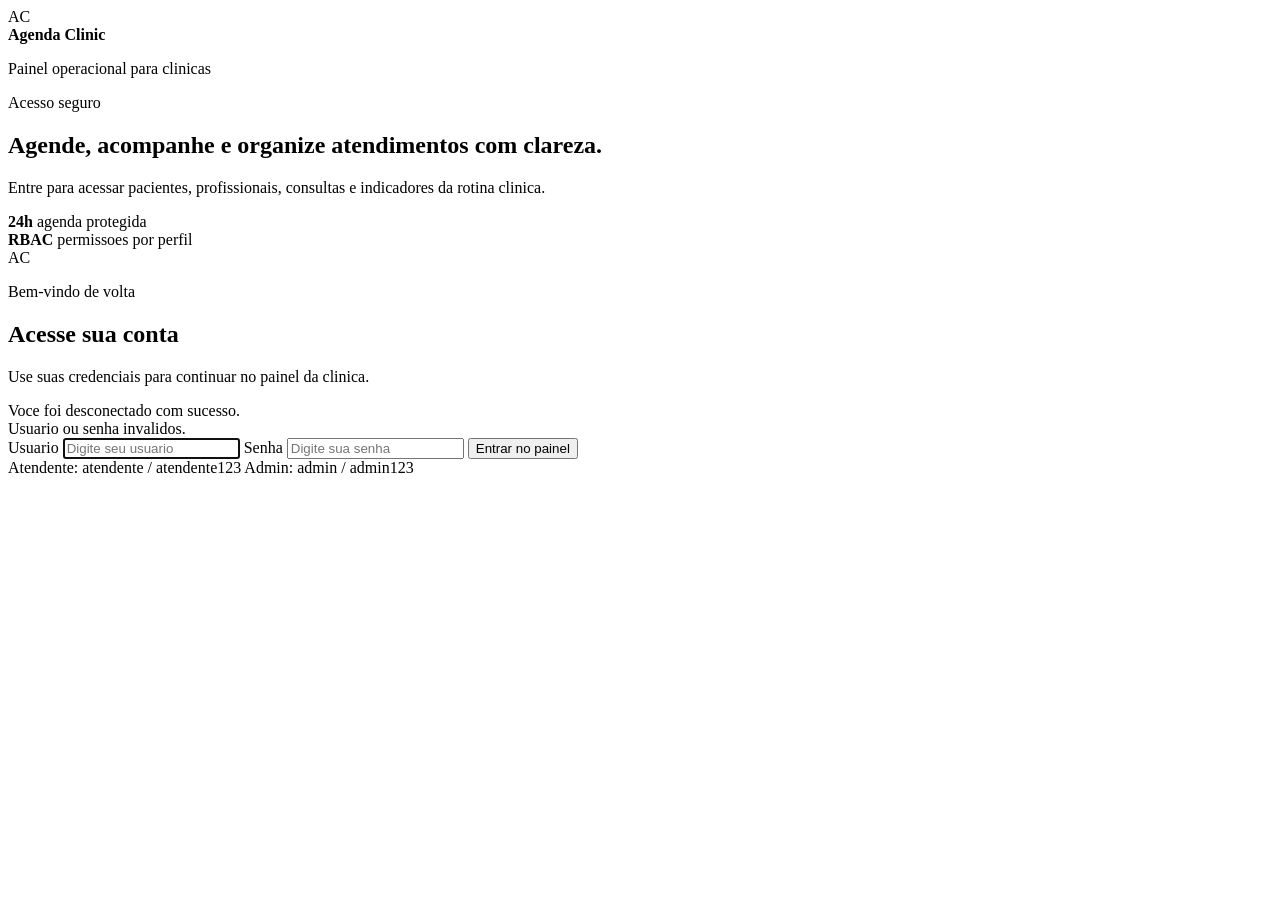
==== src/main/resources/templates/login.html @ fa5939f8 "Cria tela de login glass" ====
<!DOCTYPE html>
<html lang="pt-BR" xmlns:th="http://www.thymeleaf.org">
<head>
    <meta charset="UTF-8">
    <meta name="viewport" content="width=device-width, initial-scale=1.0">
    <title>Login | Agenda Clinic</title>
    <link rel="preconnect" href="https://fonts.googleapis.com">
    <link rel="preconnect" href="https://fonts.gstatic.com" crossorigin>
    <link href="https://fonts.googleapis.com/css2?family=Manrope:wght@400;500;700;800&family=Sora:wght@500;600;700&display=swap" rel="stylesheet">
    <link rel="stylesheet" th:href="@{/css/styles.css}">
</head>
<body class="login-page">
<main class="login-shell">
    <section class="login-hero-panel">
        <div class="login-brand">
            <span class="brand-mark">AC</span>
            <div>
                <strong>Agenda Clinic</strong>
                <p>Painel operacional para clinicas</p>
            </div>
        </div>

        <div class="login-copy">
            <span class="login-pill">Acesso seguro</span>
            <h1>Agende, acompanhe e organize atendimentos com clareza.</h1>
            <p>Entre para acessar pacientes, profissionais, consultas e indicadores da rotina clinica.</p>
        </div>

        <div class="login-stat-grid">
            <div>
                <strong>24h</strong>
                <span>agenda protegida</span>
            </div>
            <div>
                <strong>RBAC</strong>
                <span>permissoes por perfil</span>
            </div>
        </div>
    </section>

    <section class="login-card" aria-labelledby="login-title">
        <span class="login-card-icon">AC</span>
        <p class="kicker">Bem-vindo de volta</p>
        <h2 id="login-title">Acesse sua conta</h2>
        <p class="login-card-subtitle">Use suas credenciais para continuar no painel da clinica.</p>

        <div class="alert success" th:if="${param.logout}">Voce foi desconectado com sucesso.</div>
        <div class="alert error" th:if="${param.error}">Usuario ou senha invalidos.</div>

        <form class="login-form" th:action="@{/login}" method="post">
            <input type="hidden" th:name="${_csrf.parameterName}" th:value="${_csrf.token}">

            <label>
                <span>Usuario</span>
                <input type="text" name="username" autocomplete="username" placeholder="Digite seu usuario" required autofocus>
            </label>

            <label>
                <span>Senha</span>
                <input type="password" name="password" autocomplete="current-password" placeholder="Digite sua senha" required>
            </label>

            <button type="submit">Entrar no painel</button>
        </form>

        <div class="login-demo-access">
            <span>Atendente: atendente / atendente123</span>
            <span>Admin: admin / admin123</span>
        </div>
    </section>
</main>
</body>
</html>
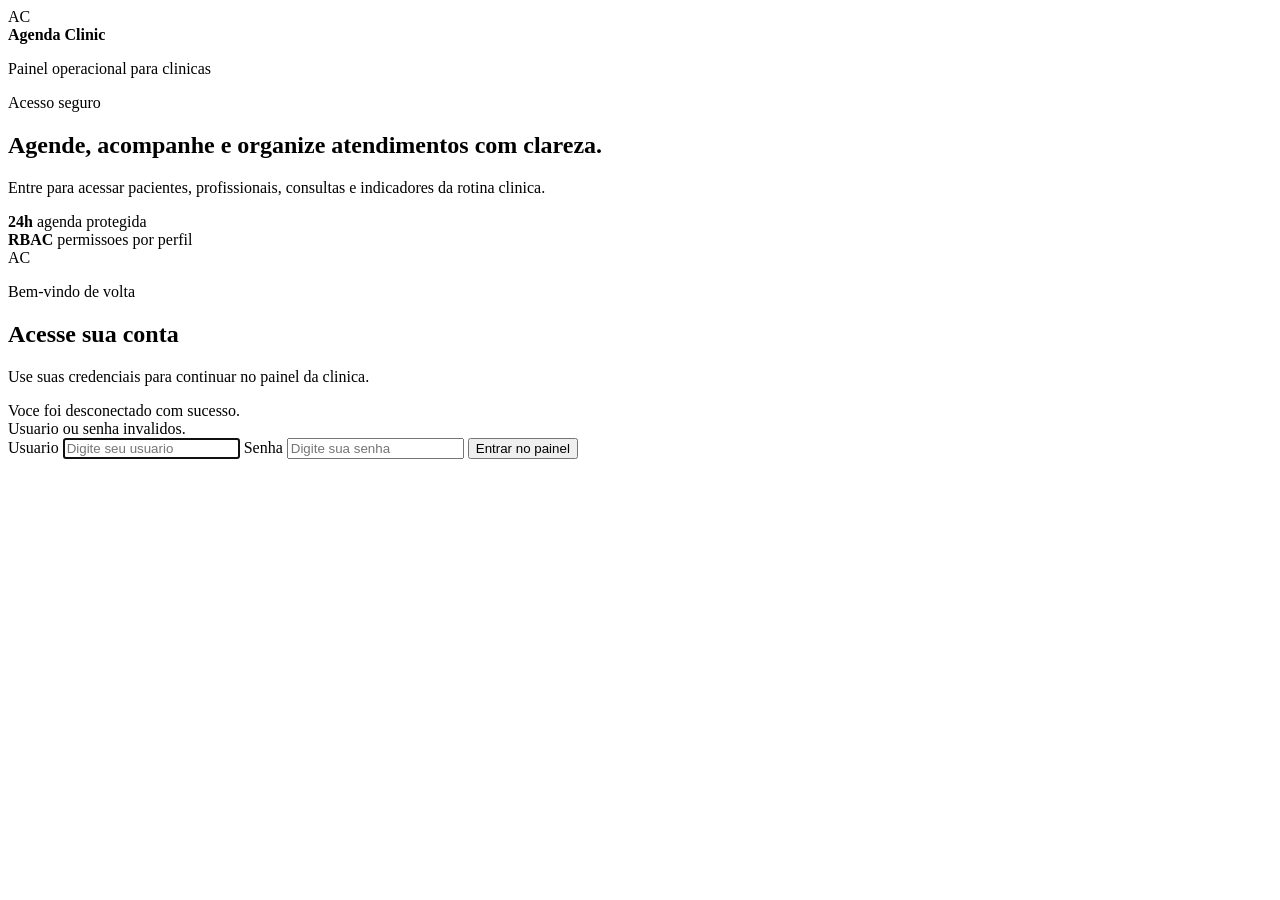
==== commit b4fa9671: "Remove credenciais da tela de login" ====
--- a/src/main/resources/templates/login.html
+++ b/src/main/resources/templates/login.html
@@ -62,11 +62,6 @@
 
             <button type="submit">Entrar no painel</button>
         </form>
-
-        <div class="login-demo-access">
-            <span>Atendente: atendente / atendente123</span>
-            <span>Admin: admin / admin123</span>
-        </div>
     </section>
 </main>
 </body>
